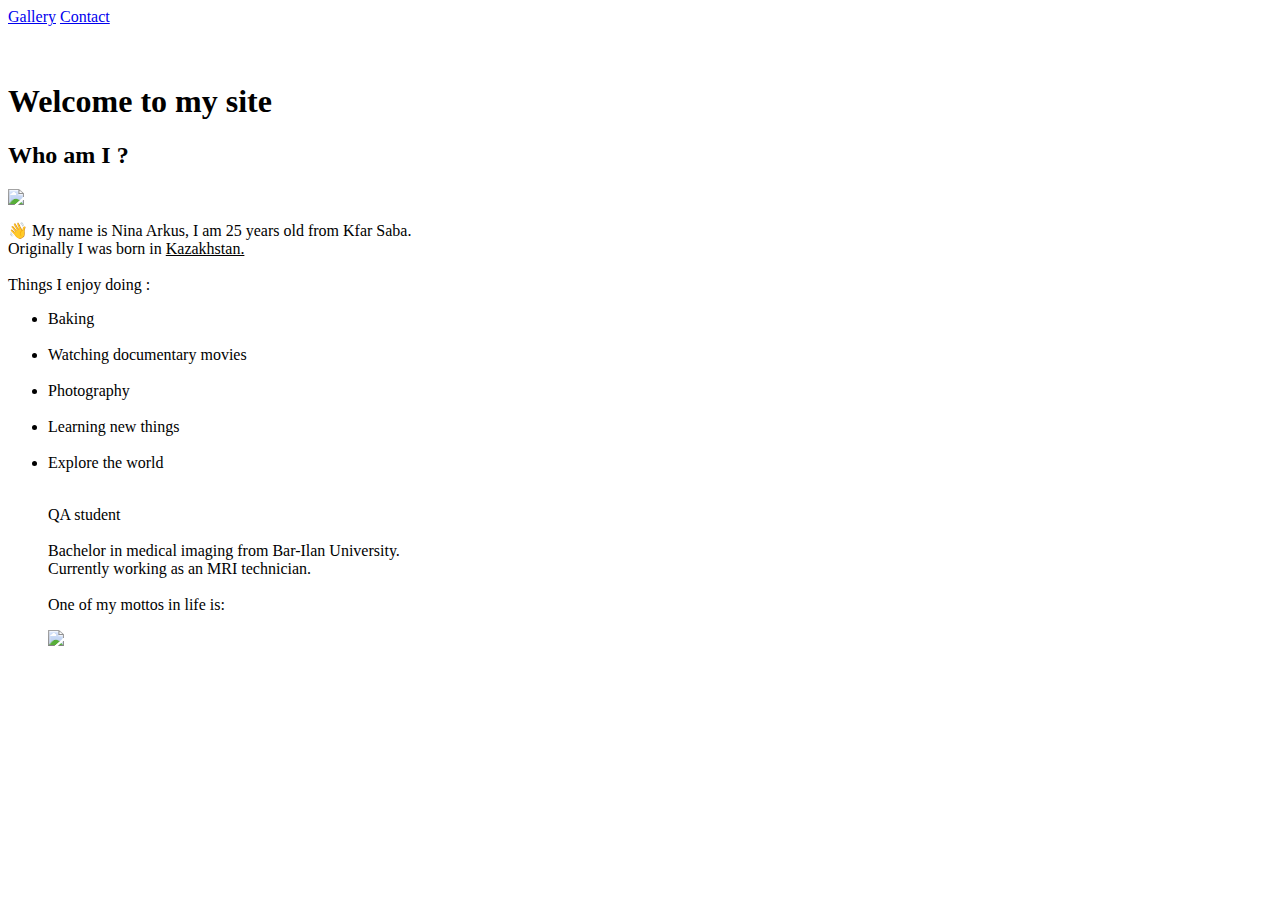
==== index.html @ f80e1c30 "Add files via upload" ====
<html>

	<head>
	<title> Me, Myself, and I</title>
	 <link rel="icon" type="image/x-icon" href="alien.png">
	<link rel="stylesheet" href="Stylr.css"></link>
	<meta name="viewport" content="width=device-width, initial-scale=1">
	</head>
	
		<Body> 
			<div class="topnav">
			  <a href="Gallery (2).html" target ="_blank">Gallery</a>
			  <a href="contact.html" target ="_blank">Contact</a>
			  
			</div>

			<div style="padding-left:16px">
			</div><br><br>

			<h1 class = "h1"> Welcome to my site </h1>		 	
			<h2  class="h2">Who am I ?</h2>	
			<img class="resize, center , hover" src="me1.png"/> 
			<p class = "p">  <span class="wave">👋</span> My name is Nina Arkus, I am 25 years old from Kfar Saba.<br>
				Originally I was born in <a style="color: black" href ="https://en.wikipedia.org/wiki/Kazakhstan" target ="_blank"> Kazakhstan. </a> <br>
				<br>
				Things I enjoy doing  :
			</p>
			<ul class = "ul">
				
				    <li>Baking</li><br>
					<li>Watching documentary movies</li><br>
					<li>Photography</li><br>
					<li>Learning new things</li><br>
					<li>Explore the world</li><br>
				
				</p>
			<p class = "p">	QA student<br>
			<br>
			    Bachelor in medical imaging from Bar-Ilan University.<br>
			
				Currently working as an MRI technician.<br>
				<br>
				
				One of my mottos in life is: <br>
	
			</p>
			<img class="moto" src=" moto.jpg"><br>
			
		
				
			
				 
		</Body>		 
</html>
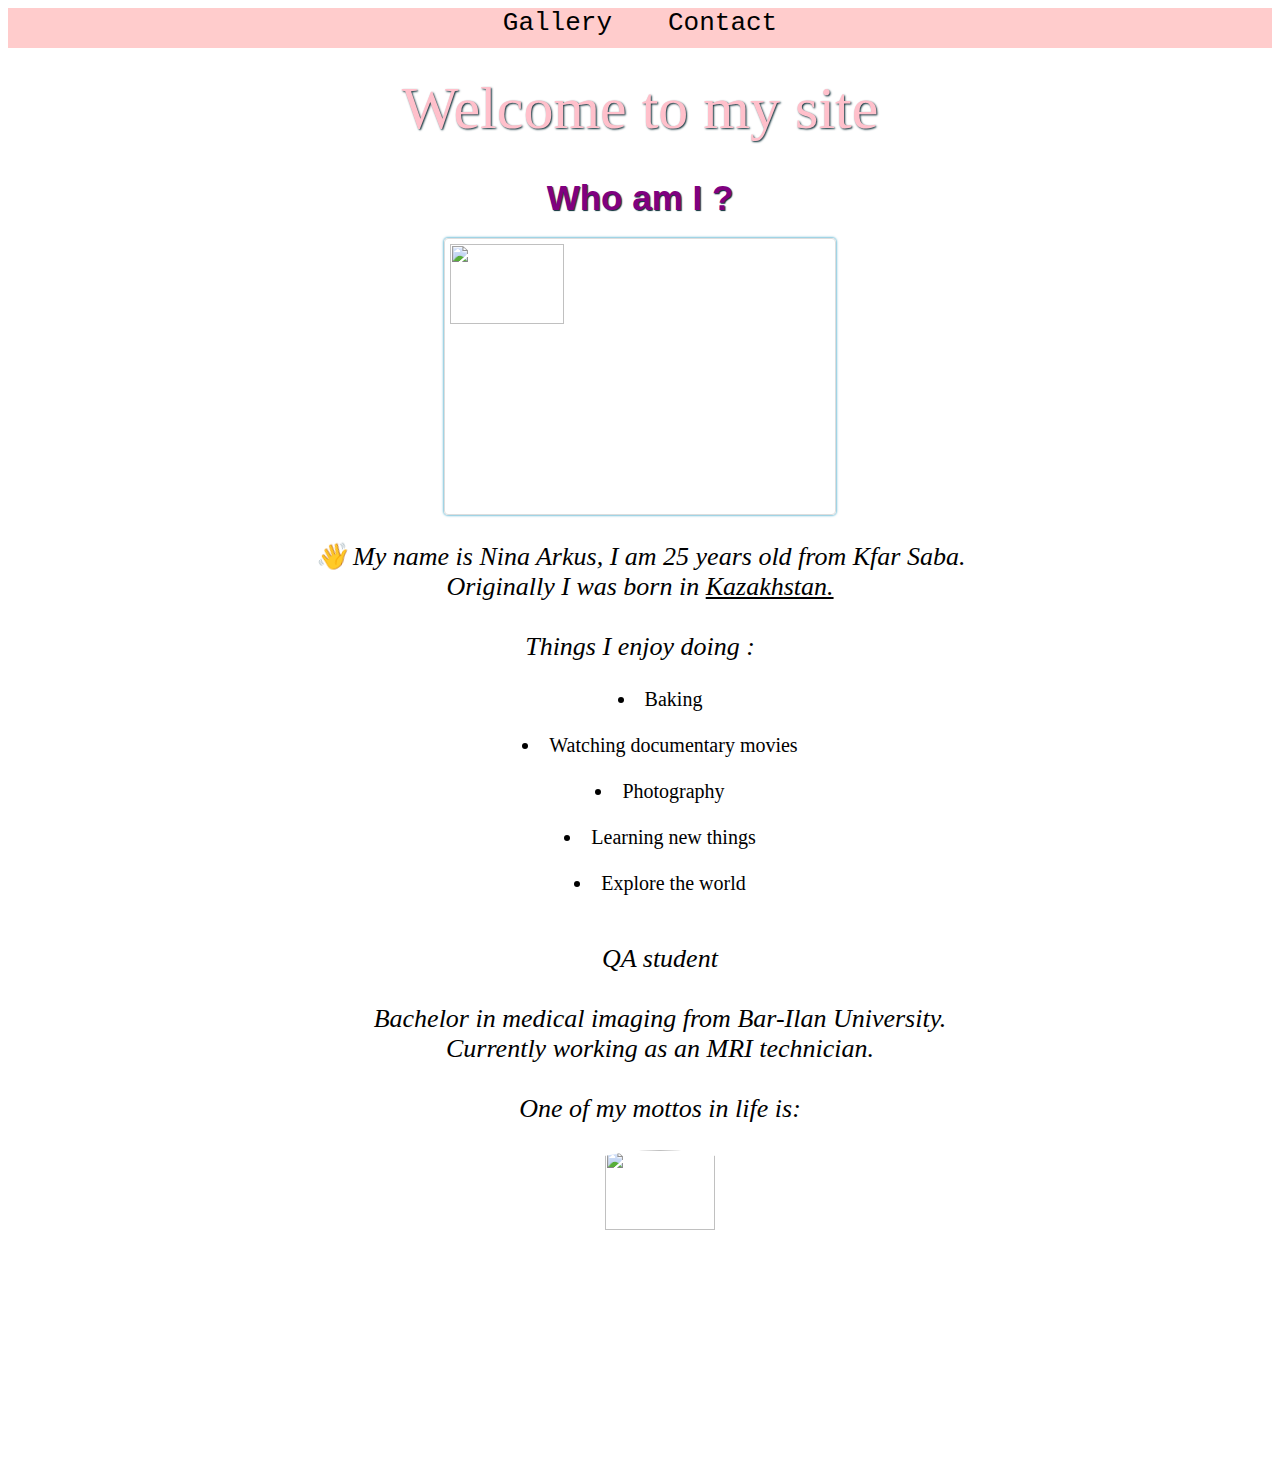
==== commit 5f7188a4: "Add files via upload" ====
--- a/index.html
+++ b/index.html
@@ -3,13 +3,13 @@
 	<head>
 	<title> Me, Myself, and I</title>
 	 <link rel="icon" type="image/x-icon" href="alien.png">
-	<link rel="stylesheet" href="Stylr.css"></link>
+	<link rel="stylesheet" href="style.css"></link>
 	<meta name="viewport" content="width=device-width, initial-scale=1">
 	</head>
 	
 		<Body> 
 			<div class="topnav">
-			  <a href="Gallery (2).html" target ="_blank">Gallery</a>
+			  <a href="galleryy.html" target ="_blank">Gallery</a>
 			  <a href="contact.html" target ="_blank">Contact</a>
 			  
 			</div>
@@ -19,7 +19,7 @@
 
 			<h1 class = "h1"> Welcome to my site </h1>		 	
 			<h2  class="h2">Who am I ?</h2>	
-			<img class="resize, center , hover" src="me1.png"/> 
+			<img class="resize, center , hover" src="images/me1.png"/> 
 			<p class = "p">  <span class="wave">👋</span> My name is Nina Arkus, I am 25 years old from Kfar Saba.<br>
 				Originally I was born in <a style="color: black" href ="https://en.wikipedia.org/wiki/Kazakhstan" target ="_blank"> Kazakhstan. </a> <br>
 				<br>
--- a/style.css
+++ b/style.css
@@ -0,0 +1,138 @@
+
+
+
+
+.h1{ color: pink;
+	 font-family: 'Rouge Script', cursive;
+	 font-size: 60px;
+	 font-weight: normal; 
+	 line-height: 48px;
+	 margin: 0 0 50px; 
+	 text-align: center;
+	 text-shadow: 1px 1px 2px #082b34; 
+		 
+
+}
+	
+.h2{ 
+     color: purple;
+	 font-family: 'Julius Sans One', sans-serif;
+	 font-size: 35px; 
+	 font-weight: bold;
+	 line-height: 32px; 
+	 margin: 0 0 24px; 
+	 text-shadow: 1px 1px 1px #082b34; 
+	 text-align: center;
+}	
+
+.h3 { color: black; 
+	  font-size: 48px;
+	  font-family: 'Signika', sans-serif;
+	  padding-bottom: 10px; }
+	}
+
+.resize {
+    width: 400px;
+    height: auto;
+}
+
+
+.center{
+
+  border: 1px solid #ddd;
+  border-radius: 4px;
+  padding: 5px;
+  width: 150px;
+}
+
+.hover {
+  box-shadow: 0 0 2px 1px rgba(0, 140, 186, 0.5);
+	
+	  display: block;
+	  margin-left: auto;
+	  margin-right: auto;
+	  width: 30%;
+}
+.img {  
+	border-radius: 8px;
+
+}
+
+.moto{  
+	 border-radius: 50%;
+	 display: block;
+	 margin-left: auto;
+	 margin-right: auto;
+	 width: 30%;
+		
+	
+}
+
+.p{
+	text-align: center;
+	font-style: italic;
+	font-family: 'Droid serif', serif;
+	font-size: 26px;
+}
+
+.ul {
+  text-align: center;
+  list-style: inside;
+  font-size: 20px;
+  
+}
+Body{
+	background:url(calm1.jpg);
+	background-repeat: no-repeat;
+	background-size:100% 100%;
+	
+}
+
+.wave {
+  animation-name: wave-animation;  /* Refers to the name of your @keyframes element below */
+  animation-duration: 2.5s;        /* Change to speed up or slow down */
+  animation-iteration-count: infinite;  /* Never stop waving :) */
+  transform-origin: 70% 70%;       /* Pivot around the bottom-left palm */
+  display: inline-block;
+}
+
+@keyframes wave-animation {
+    0% { transform: rotate( 0.0deg) }
+   10% { transform: rotate(14.0deg) }  /* The following five values can be played with to make the waving more or less extreme */
+   20% { transform: rotate(-8.0deg) }
+   30% { transform: rotate(14.0deg) }
+   40% { transform: rotate(-4.0deg) }
+   50% { transform: rotate(10.0deg) }
+   60% { transform: rotate( 0.0deg) } 
+  100% { transform: rotate( 0.0deg) }
+}
+
+
+
+.topnav {
+  overflow: hidden;
+  background-color: rgba(255, 0, 0, 0.2);
+  text-align: center;
+  height: 40px;
+  
+}
+
+.topnav a {
+  float: center;
+  color: black;
+  text-align: center;
+  padding: 24px 26px;
+  text-decoration: none;
+  font-size: 26px;
+  font-family: Monospace;
+}
+
+.topnav a:hover {
+  background-color: #ddd;
+  color: black;
+}
+
+.topnav a.active {
+  background-color: rgba(0, 0, 0, 0);
+  color: black;
+}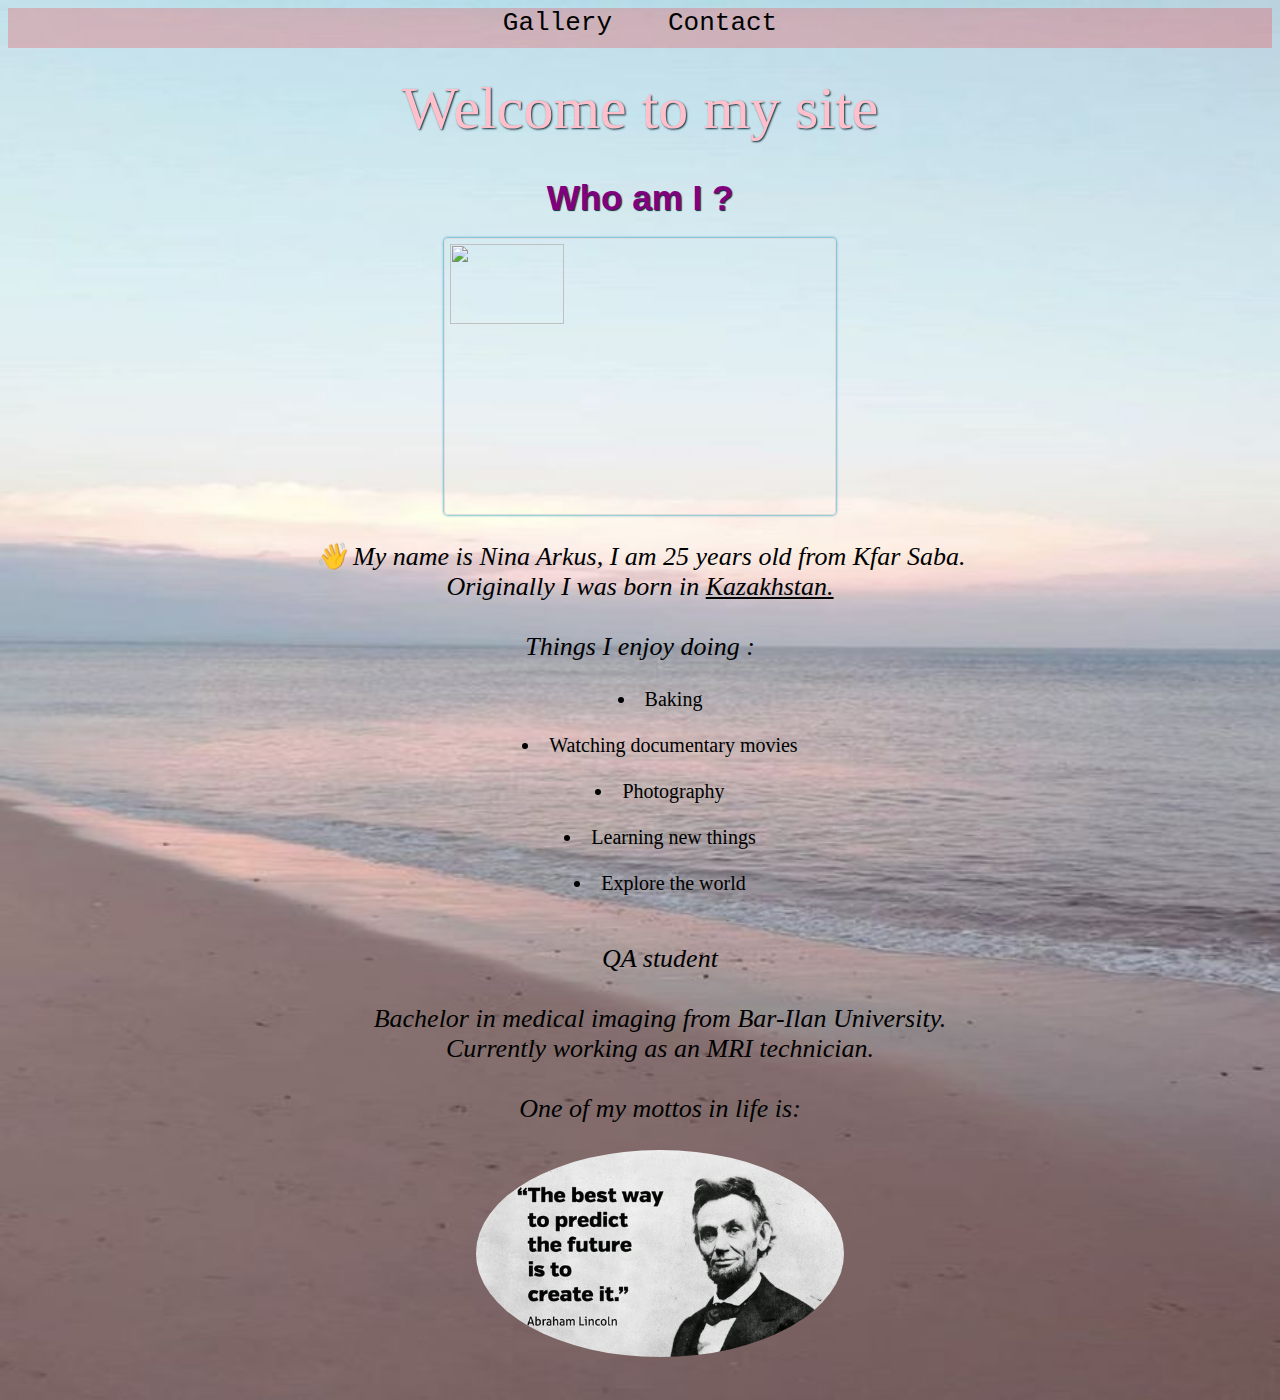
==== commit 5ad760b8: "Add files via upload" ====
--- a/index.html
+++ b/index.html
@@ -2,7 +2,7 @@
 
 	<head>
 	<title> Me, Myself, and I</title>
-	 <link rel="icon" type="image/x-icon" href="alien.png">
+	 <link rel="icon" type="image/x-icon" href="images/alien.png">
 	<link rel="stylesheet" href="style.css"></link>
 	<meta name="viewport" content="width=device-width, initial-scale=1">
 	</head>
@@ -44,7 +44,7 @@
 				One of my mottos in life is: <br>
 	
 			</p>
-			<img class="moto" src=" moto.jpg"><br>
+			<img class="moto" src="images/moto.jpg"><br>
 			
 		
 				
--- a/style.css
+++ b/style.css
@@ -82,16 +82,16 @@
   
 }
 Body{
-	background:url(calm1.jpg);
+	background:url(images/calm1.jpg);
 	background-repeat: no-repeat;
 	background-size:100% 100%;
 	
 }
 
 .wave {
-  animation-name: wave-animation;  /* Refers to the name of your @keyframes element below */
-  animation-duration: 2.5s;        /* Change to speed up or slow down */
-  animation-iteration-count: infinite;  /* Never stop waving :) */
+  animation-name: wave-animation; 
+  animation-duration: 2.5s;       
+  animation-iteration-count: infinite; 
   transform-origin: 70% 70%;       /* Pivot around the bottom-left palm */
   display: inline-block;
 }
